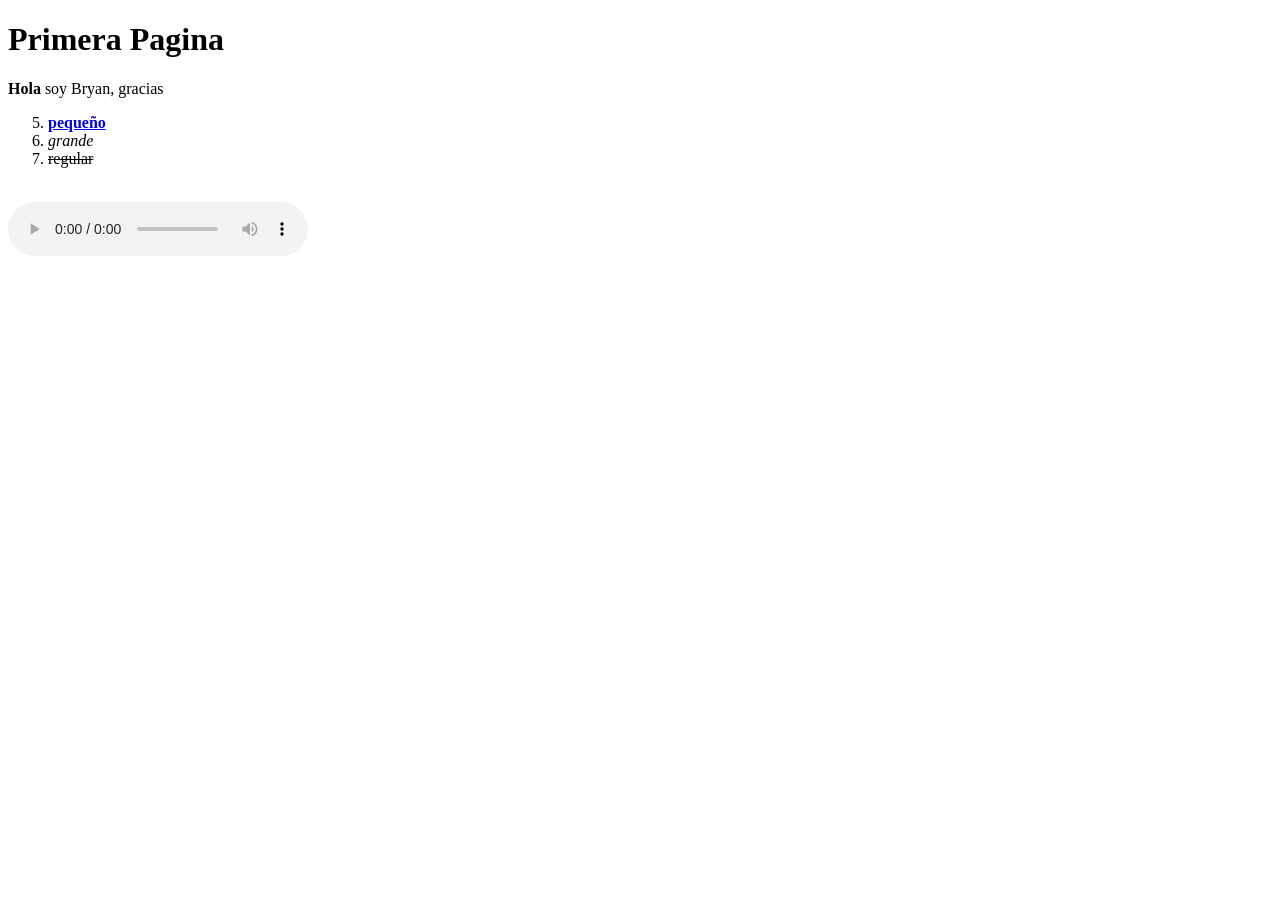
==== Material de Apoyo (Practicas)/ejemplo1.html @ d3427775 "Toda carpeta guardada de act Se agrega la carpeta con todas las practicas de la clase, la calculador" ====
<!DOCTYPE html>
<html lang="en">
<head>
    <meta charset="UTF-8">
    <meta http-equiv="X-UA-Compatible" content="IE=edge">
    <meta name="viewport" content="width=device-width, initial-scale=1.0">
    <title>Segunda Pagina</title>
</head>

<body>
    <h1>Primera Pagina</h1>
    <p><b>Hola</b> soy Bryan, gracias</p>
    <ol start="5">
        <li><b> <a href=https://github.com/BryanDuranCuellar/temporal4/blob/main/ejemplo.html>pequeño</a></b></li>
        <li><i>grande</i></li>
        <li><s>regular</s></li>
    </ol>
    <br>
    <audio src="WayDown.mp3" preload="auto" controls ></audio>
        <! <audio src="WayDown.mp3" preload="none" controls></audio>
    </p>
</body>
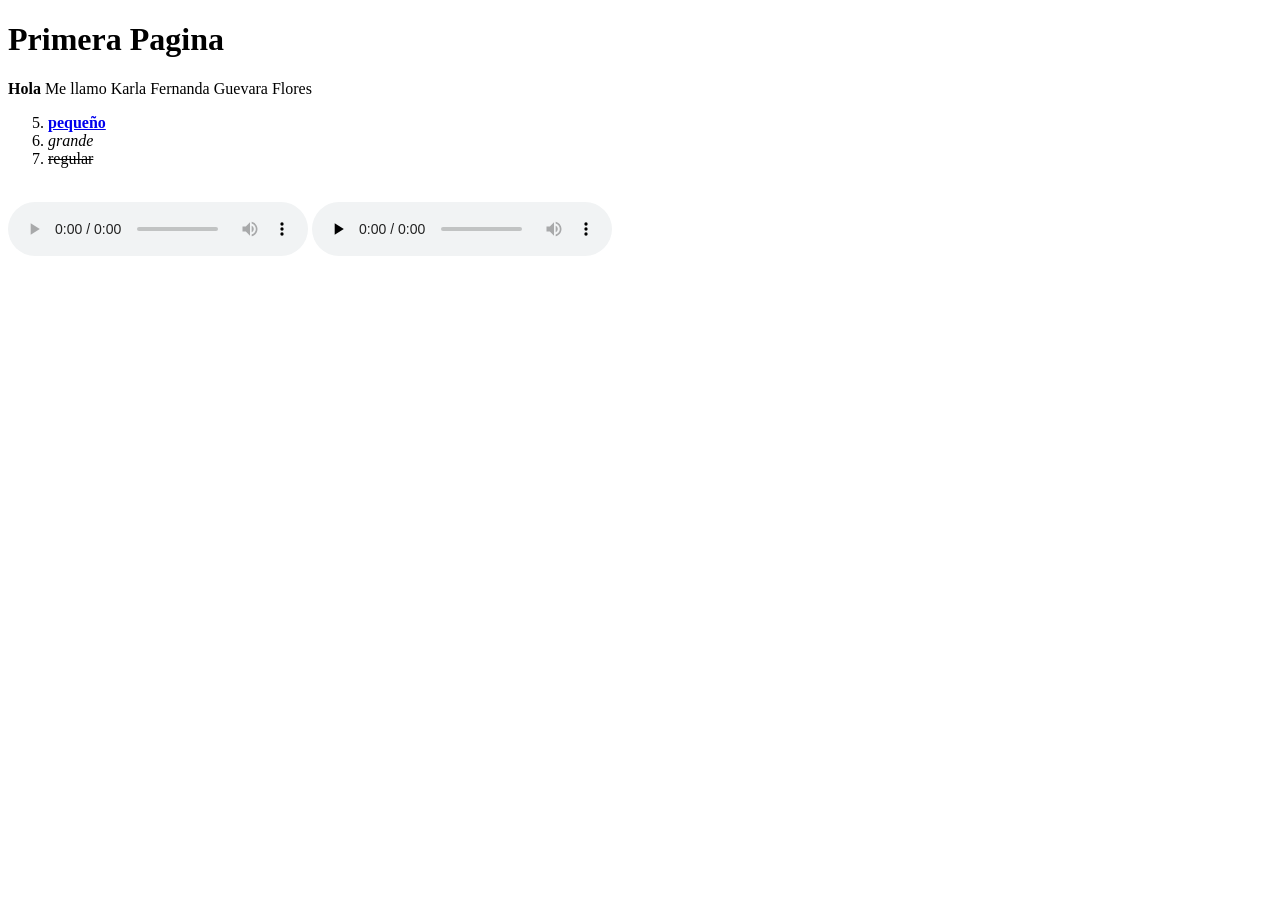
==== commit 734fba67: "Cambios Modificaciones previstas" ====
--- a/Material de Apoyo (Practicas)/ejemplo1.html
+++ b/Material de Apoyo (Practicas)/ejemplo1.html
@@ -9,14 +9,14 @@
 
 <body>
     <h1>Primera Pagina</h1>
-    <p><b>Hola</b> soy Bryan, gracias</p>
+    <p><b>Hola</b> Me llamo Karla Fernanda Guevara Flores</p>
     <ol start="5">
-        <li><b> <a href=https://github.com/BryanDuranCuellar/temporal4/blob/main/ejemplo.html>pequeño</a></b></li>
+        <li><b> <a href=https://github.com/ferguevara510/SistemasWeb/blob/main/Material%20de%20Apoyo%20(Practicas)/ejemplo1.html>pequeño</a></b></li>
         <li><i>grande</i></li>
         <li><s>regular</s></li>
     </ol>
     <br>
     <audio src="WayDown.mp3" preload="auto" controls ></audio>
-        <! <audio src="WayDown.mp3" preload="none" controls></audio>
+        <audio src="WayDown.mp3" preload="none" controls></audio>
     </p>
 </body>
